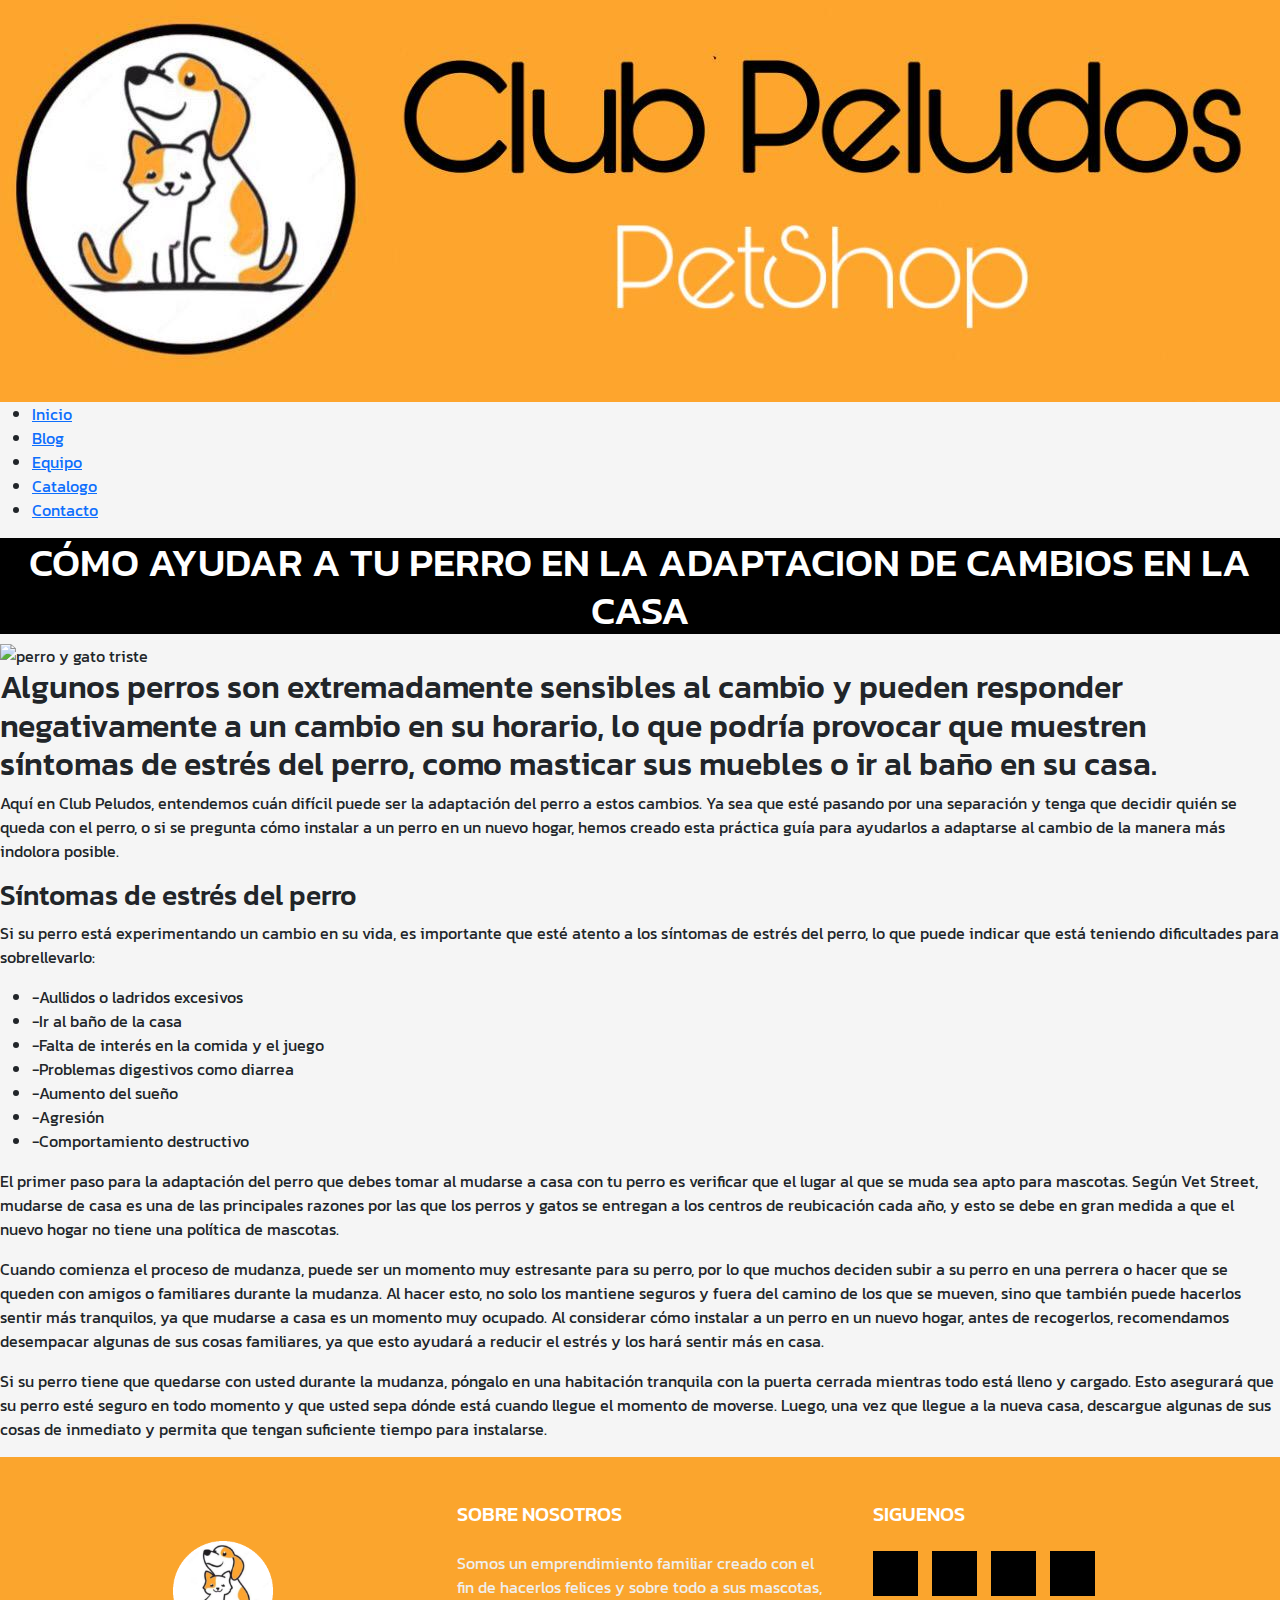
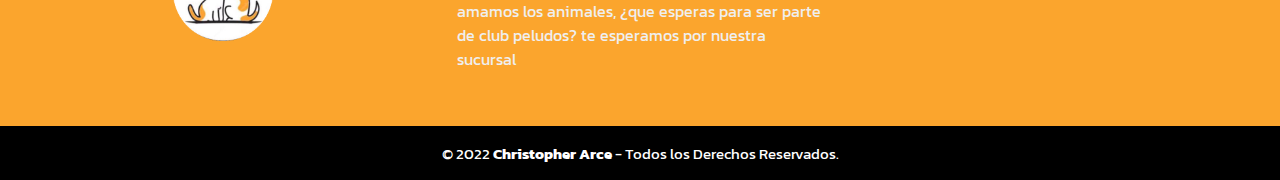
==== proyecto/adaptacion.html @ 342b9b93 "correcion de ruteo y de mayusculas" ====
<!DOCTYPE html>
<html lang="en">

<head>
    <meta charset="UTF-8">
    <meta http-equiv="X-UA-Compatible" content="IE=edge">
    <meta name="viewport" content="width=device-width, initial-scale=1.0">
    <title>Adaptacion</title>
    <meta name="keywords" content="perros, gatos, accesorios, petshop, mascotas, peluqueria canina">
    <meta name="description" content="Tenemos lo que vos y tu mascota necesitan">
    <link rel="shortcut icon" href="../imagenes/como perro y gato 2.jpg">
    <link rel="preconnect" href="https://fonts.googleapis.com">
    <link rel="preconnect" href="https://fonts.gstatic.com" crossorigin>
    <link href="https://fonts.googleapis.com/css2?family=Bebas+Neue&family=Kanit&display=swap" rel="stylesheet">
    <!--boostrap css-->
    <link href="https://cdn.jsdelivr.net/npm/bootstrap@5.2.2/dist/css/bootstrap.min.css" rel="stylesheet"
        integrity="sha38-Zenh87qX5JnK2Jl0vWa8Ck2rdkQ2Bzep5IDxbcnCeuOxjzrPF/et3URy9Bv1WTRi" crossorigin="anonymous">
    <!--boostrap js-->
    <script src="https://cdn.jsdelivr.net/npm/bootstrap@5.2.2/dist/js/bootstrap.bundle.min.js"
        integrity="sha38-OERcA2EqjJCMA+/3y+gxIOqMEjwtxJY7qPCqsdltbNJuaOe923+mo//f6V8Qbsw3"
        crossorigin="anonymous"></script>
    <script src="https://kit.fontawesome.com/eb496ab1a0.js" crossorigin="anonymous"></script>
    <link rel="stylesheet" href="../sass/main.css">
</head>

<body class="adaptacion">
    <header id="header9">
        <div class="header-logo2">
            <img src="../imagenes/ClubPeludosLogo.jpg" alt="portada" class="LogoH">
        </div>
        <nav class="header-menu5">
            <ul>
                <li><a href="../index.html">Inicio</a></li>
                <li><a href="./blog.html">Blog</a></li>
                <li><a href="./equipo.html">Equipo</a></li>
                <li><a href="./catalogo.html">Catalogo</a></li>
                <li><a href="./contacto.html">Contacto</a></li>
            </ul>
        </nav>

    </header>
    <div class="contenedorTextos">
        <div class="titulos">
            <h1 class="infoPirotecnia">
                CÓMO AYUDAR A TU PERRO EN LA ADAPTACION DE CAMBIOS EN LA CASA
            </h1>
        </div>
        <div class="galeria-info">
            <img src="../imagenes/adaptacionblog.png" alt=" perro y gato triste">
        </div>
        <div class="subtitulos-info">
            <h2 class="info-adaptacion">
                Algunos perros son extremadamente sensibles al cambio y pueden responder negativamente a un cambio en su
                horario, lo que podría provocar que muestren síntomas de estrés del perro, como masticar sus muebles o
                ir al baño en su casa.
            </h2>
            <p>Aquí en Club Peludos, entendemos cuán difícil puede ser la adaptación del perro a estos cambios. Ya sea
                que esté pasando por una separación y tenga que decidir quién se queda con el perro, o si se pregunta
                cómo instalar a un perro en un nuevo hogar, hemos creado esta práctica guía para ayudarlos a adaptarse
                al cambio de la manera más indolora posible.</p>
            <h3 class="ContenidoInformatico">Síntomas de estrés del perro
            </h3>
            <p>Si su perro está experimentando un cambio en su vida, es importante que esté atento a los síntomas de
                estrés del perro, lo que puede indicar que está teniendo dificultades para sobrellevarlo:

            </p>
            <ul>
                <li class="AyudaLi">-Aullidos o ladridos excesivos</li>
                <li class="AyudaLi">-Ir al baño de la casa</li>

                <li class="AyudaLi"> -Falta de interés en la comida y el juego
                </li class="AyudaLi">
                <li class="AyudaLi">-Problemas digestivos como diarrea </li>
                <li class="AyudaLi">-Aumento del sueño</li>
                <li class="AyudaLi">-Agresión</li>
                <li class="AyudaLi">-Comportamiento destructivo </li>

            </ul>
            <p class="info-pirotecnia">El primer paso para la adaptación del perro que debes tomar al mudarse a casa con
                tu perro es verificar que el lugar al que se muda sea apto para mascotas. Según Vet Street, mudarse de
                casa es una de las principales razones por las que los perros y gatos se entregan a los centros de
                reubicación cada año, y esto se debe en gran medida a que el nuevo hogar no tiene una política de
                mascotas.</p>

            <p>Cuando comienza el proceso de mudanza, puede ser un momento muy estresante para su perro, por lo que
                muchos deciden subir a su perro en una perrera o hacer que se queden con amigos o familiares durante la
                mudanza. Al hacer esto, no solo los mantiene seguros y fuera del camino de los que se mueven, sino que
                también puede hacerlos sentir más tranquilos, ya que mudarse a casa es un momento muy ocupado. Al
                considerar cómo instalar a un perro en un nuevo hogar, antes de recogerlos, recomendamos desempacar
                algunas de sus cosas familiares, ya que esto ayudará a reducir el estrés y los hará sentir más en casa.
            </p>
            <p>Si su perro tiene que quedarse con usted durante la mudanza, póngalo en una habitación tranquila con la
                puerta cerrada mientras todo está lleno y cargado. Esto asegurará que su perro esté seguro en todo
                momento y que usted sepa dónde está cuando llegue el momento de moverse. Luego, una vez que llegue a la
                nueva casa, descargue algunas de sus cosas de inmediato y permita que tengan suficiente tiempo para
                instalarse.</p>
        </div>


        <footer class="pie-pagina">
            <div class="grupo-1">
                <div class="box">
                    <figure>
                        <a href="#">
                            <img src="../imagenes/clubpeludosmini.png" alt="Logo de Club Peludos">
                        </a>
                    </figure>
                </div>
                <div class="box">
                    <h2>SOBRE NOSOTROS</h2>
                    <p>Somos un emprendimiento familiar creado con el fin de hacerlos felices y sobre todo a sus
                        mascotas, amamos los animales, ¿que esperas para ser parte de club peludos? te esperamos por
                        nuestra sucursal</p>
                </div>
                <div class="box">
                    <h2>SIGUENOS</h2>
                    <div class="red-social">
                        <a href="https://www.facebook.com" class="fa fa-facebook" target="_blank"></a>
                        <a href="https://www.instagram.com/clubpeludospetshop/" class="fa fa-instagram"
                            target="_blank"></a>
                        <a href="https://www.twitter.com" class="fa fa-twitter" target="_blank"></a>
                        <a href="https://www.youtube.com" class="fa fa-youtube" target="_blank"></a>
                    </div>
                </div>
            </div>
            <div class="grupo-2">
                <small>&copy; 2022 <b>Christopher Arce</b> - Todos los Derechos Reservados.</small>
            </div>
        </footer>
</body>
---- sass/main.css ----
* {
  margin: 0;
  padding: 0;
  box-sizing: border-box;
}

/*contacto css*/
.titulo-principal__header {
  font-size: 40px;
  text-align: center;
  color: white;
  margin-bottom: 10px;
}

.texto-secundario {
  font-size: 25px;
  text-align: center;
  margin-left: 55px;
  margin-bottom: 5px;
  text-align: center;
}

label {
  margin-left: 100px;
  text-align: center;
}

.numero-telefono {
  margin-left: 15px;
}

.dudas-contacto {
  margin-left: 25px;
}

.form label {
  font-size: 20px;
  font-family: "Lucida Sans", "Lucida Sans Regular", "Lucida Grande", "Lucida Sans Unicode", Geneva, Verdana, sans-serif;
  font-weight: bold;
  display: block;
  margin-bottom: 0.3rem;
}

.form input[type=submit] {
  border-radius: 3px;
  background-color: black;
  padding: 0.1;
  color: rgb(255, 255, 255);
  font-weight: bold;
  cursor: pointer;
  width: 120px;
  font-size: 20px;
  margin-left: 620px;
}

.form input:not([type=submit]) {
  background-color: transparent;
  padding: 0.5rem;
  border-radius: 5px;
  border: 1px solid black;
  margin-bottom: 1rem;
  color: black;
  font-size: 20px;
  width: 220px;
  margin-left: 570px;
}

.dudasFormu .DudasForm {
  transition: 3s;
}

.dudasFormu .DudasForm:focus {
  width: 220px;
  height: 110px;
  width: 260px;
}

.nombreContacto {
  margin-left: 0px;
}

#header .header-menu4 ul {
  display: flex;
  list-style: none;
}

#header .header-menu4 ul li a {
  text-decoration: none;
  margin: 1px 5px;
  margin-right: 100px;
  background-color: black;
  color: white;
  padding: 12px 15px;
  border-radius: 20px;
  font-size: 20px;
}

#header .header-menu4 ul li a:hover {
  background-color: orange;
  color: black;
}

.Equipo .logo__headerEquipo {
  text-align: center;
}

.h-equipo {
  display: flex;
  justify-content: center;
  font-size: 40px;
  text-align: center;
  color: white;
  margin-bottom: 20px;
}

.texto-equipo {
  text-align: center;
}

.formularioEquipo form input label {
  display: flex;
  justify-content: center;
}
.formularioEquipo form input label input:not([type=submit]) {
  background-color: transparent;
  padding: 0.5rem;
  border-radius: 5px;
  border: 1px solid black;
  margin-bottom: 1rem;
  color: rgb(251, 165, 45);
  font-size: 20px;
  width: 250px;
  margin-left: 560px;
}
.formularioEquipo form input label input[type=submit] {
  border-radius: 5px;
  background-color: black;
  padding: 1rem 2rem;
  color: rgb(255, 255, 255);
  font-weight: bold;
  cursor: pointer;
  font-size: 20px;
  width: 125px;
  margin-left: 630px;
  margin-bottom: 10px;
}
.formularioEquipo form input label label {
  font-size: 30px;
  font-family: "Lucida Sans", "Lucida Sans Regular", "Lucida Grande", "Lucida Sans Unicode", Geneva, Verdana, sans-serif;
  font-weight: bold;
  display: block;
  margin-bottom: 0.3rem;
  text-align: center;
}

label {
  margin-left: 1px;
}

.content p {
  text-align: center;
}

.content h1 {
  text-align: center;
}

input:not(.email-index) {
  display: block;
  border: none;
  width: 100%;
  font-size: 25px;
  text-align: center;
}

.regalo {
  background-color: green;
  color: white;
}

.ahorra {
  background-color: red;
  color: black;
}

#header .header-menu3 ul {
  display: flex;
  list-style: none;
}
#header .header-menu3 ul li a {
  text-decoration: none;
  margin: 1px 5px;
  margin-right: 100px;
  background-color: black;
  color: white;
  padding: 12px 15px;
  border-radius: 20px;
  font-size: 20px;
}
#header .header-menu3 ul li a:hover {
  background-color: orange;
  color: black;
}

h1 {
  text-align: center;
  background-color: black;
  color: white;
  height: auto;
}

#galeriaBlog {
  display: grid;
  grid-template-columns: repeat(2, auto);
  gap: 100px;
  width: 100%;
  margin-top: 40px;
}
#galeriaBlog img {
  width: 250px;
  height: 300px;
}
#galeriaBlog .fotos-blog {
  display: flex;
  flex-direction: column;
  align-items: center;
  border: 2px solid black;
  border-radius: 20px;
  background-color: white;
  margin-left: auto;
  margin-right: auto;
}
#galeriaBlog .fotos-blog h3 {
  text-align: center;
}
#galeriaBlog .fotos-blog p {
  text-align: center;
}
#galeriaBlog .fotos-blog .bozal-text {
  text-align: center;
}
#galeriaBlog .fotos-blog .leer-mas {
  color: darkblue;
  text-align: center;
}

/*Css de catalogo*/
#header .header-menu2 ul {
  display: flex;
  list-style: none;
}

#header .header-menu2 ul li a {
  text-decoration: none;
  margin: 1px 5px;
  margin-right: 100px;
  background-color: black;
  color: white;
  padding: 12px 15px;
  border-radius: 20px;
  font-size: 20px;
}
#header .header-menu2 ul li a:hover {
  background-color: orange;
  color: black;
}

.h-catalogo h1 {
  font-family: "Lucida Sans", "Lucida Sans Regular", "Lucida Grande", "Lucida Sans Unicode", Geneva, Verdana, sans-serif;
  text-align: center;
  font-size: 35px;
  display: flex;
  justify-content: center;
  background-color: black;
  margin-bottom: 10px;
}

table {
  width: 50%;
}

table,
th,
td {
  border: 1px solid black;
  border-collapse: collapse;
  margin: 0 auto;
}

.tablas table th td {
  display: flex;
  justify-content: center;
  margin: 0 auto;
}

td {
  font-family: "Lucida Sans", "Lucida Sans Regular", "Lucida Grande", "Lucida Sans Unicode", Geneva, Verdana, sans-serif;
}

th,
td {
  font-size: 20px;
  padding: 10px;
}

th {
  background-color: rgb(251, 165, 45);
  text-align: center;
}

.bozal {
  width: 150px;
}

.pretal {
  width: 150px;
}

.hueso {
  width: 150px;
}

.pelota {
  width: 150px;
}

.juguetenudo {
  width: 150px;
}

.transportadora {
  width: 150px;
}

.comedor {
  width: 150px;
}

.comedor-automatico {
  width: 150px;
}

.bandeja {
  width: 150px;
}

.cepillogato {
  width: 150px;
}

.Shampoo {
  width: 150px;
}

.collar {
  width: 150px;
}

.pechera {
  width: 150px;
}

.mochila {
  width: 100px;
  margin-left: 25px;
}

.alimento {
  width: 150px;
}

.alimento1 {
  width: 150px;
}

.alimento2 {
  width: 130px;
}

.footerCatalogo {
  font-size: 10px;
  text-align: center;
}

body {
  background-color: whitesmoke;
  font-family: "Kanit", sans-serif;
}

.contenedor-gral {
  background-color: whitesmoke;
}

#header {
  width: 100%;
  background-color: rgb(251, 165, 45);
  padding: 10px;
  display: flex;
  justify-content: space-between;
  align-items: center;
  height: 140px;
}
#header .header-logo {
  color: wheat;
  padding: 10px 20px;
  width: 100%;
  height: auto;
}
#header .LogoH {
  width: 350px;
  height: 100px;
}
#header .header-menu ul {
  display: flex;
  list-style: none;
}
#header .header-menu ul li a {
  text-decoration: none;
  margin: 2px 5px;
  margin-right: 97px;
  background-color: black;
  color: white;
  padding: 12px 15px;
  border-radius: 20px;
  font-size: 20px;
}
#header .header-menu ul li a:hover {
  background-color: orange;
  color: black;
}

h1 {
  background-color: black;
}

.precio {
  margin-bottom: 5px;
  margin-top: 2px;
}

.h-index {
  display: flex;
  justify-content: center;
  font-size: 45px;
  background-color: black;
  color: white;
  height: auto;
  margin-top: 0px;
}

.p-index p {
  display: flex;
  justify-content: center;
  font-weight: bold;
  background-color: black;
  color: white;
  height: auto;
  font-size: 35px;
}

.galeria img {
  border: 1px solid black;
  border-radius: 15px;
  margin-top: 25px;
}

.titulo-fotos {
  width: 220px;
  margin-left: 50px;
  height: 280px;
  border: solid 2px black;
  border-radius: 5px;
  background-color: white;
}

.ver-mas {
  display: flex;
  justify-content: center;
  margin-top: 30px;
  font-size: 20px;
}
.ver-mas a {
  color: rgb(251, 165, 45);
}

.descripcion {
  text-align: center;
}

.produ1 {
  margin: -5px;
}

.nombreProducto {
  margin-bottom: 0;
}

.acercate h3 {
  display: flex;
  justify-content: center;
  font-size: 23px;
  margin-top: 20px;
}

.direccionLocal p {
  display: flex;
  justify-content: center;
  font-size: 23px;
  margin-top: 20px;
}

.iframe-h {
  display: flex;
  justify-content: center;
  width: 20%;
  height: auto;
  margin-top: 20px;
  margin: 0 auto;
  margin-bottom: 10px;
}

.pie-pagina {
  width: 100%;
  background-color: rgb(251, 165, 45);
}
.pie-pagina .grupo-1 {
  width: 100%;
  max-width: 1200px;
  margin: auto;
  display: grid;
  grid-template-columns: repeat(3, 1fr);
  grid-gap: 50px;
  padding: 45px 0px;
}
.pie-pagina .grupo-1 .box figure {
  width: 100%;
  height: 100%;
  display: flex;
  justify-content: center;
  align-items: center;
}
.pie-pagina .grupo-1 .box figure img {
  width: 100px;
}
.pie-pagina .grupo-1 .box h2 {
  color: #FFF;
  margin-bottom: 25px;
  font-size: 20px;
}
.pie-pagina .grupo-1 .box p {
  color: #efefef;
  margin-bottom: 10px;
}
.pie-pagina .grupo-1 .red-social a {
  display: inline-block;
  text-decoration: none;
  width: 45px;
  height: 45px;
  line-height: 45px;
  color: #fff;
  margin-right: 10px;
  background-color: black;
  text-align: center;
  transition: all 300ms ease;
}
.pie-pagina .grupo-1 .red-social a:hover {
  color: blueviolet;
}
.pie-pagina .grupo-2 {
  background-color: black;
  padding: 15px 10px;
  text-align: center;
  color: #fff;
}
.pie-pagina .grupo-2 small {
  font-size: 15px;
}

.whatsapp {
  position: fixed;
  width: 50px;
  height: 51px;
  bottom: 20px;
  right: 20px;
  background-color: #25d366;
  color: #FFF;
  border-radius: 50px;
  text-align: center;
  font-size: 25px;
  box-shadow: 2px 2px 3px #999;
  z-index: 100;
}
.whatsapp .whatsapp:hover {
  text-decoration: none;
  color: #25d366;
  background-color: #fff;
}
.whatsapp .mi-whatsapp {
  margin-top: 14px;
}

.CajitasGaleriaDos {
  width: 30%;
}

@media (max-width: 576px) {
  .contenedor-gral {
    width: 100%;
    height: auto;
  }
  #header {
    flex-direction: column;
    height: 50%;
  }
  #header .header-logo img {
    width: 100%;
    height: auto;
  }
  #header .header-menu ul li a {
    padding: 1px 10px;
    margin-right: 5px;
    font-size: 15px;
    margin-left: -2px;
  }
  .texto-secundario {
    text-align: center;
    margin: 0 auto;
  }
  .titulo-principal__header {
    font-size: 25px;
    height: 28px;
  }
  .h-index h1 {
    display: flex;
    justify-content: center;
    font-size: 22px;
    height: auto;
  }
  .p-index p {
    font-size: 20px;
  }
  .galeria {
    width: 100%;
    display: grid;
    grid-template-columns: repeat(2, 1fr);
    gap: 1px;
    margin-top: 19px;
    align-items: flex;
    margin: 0 auto;
    background-color: whitesmoke;
  }
  .galeria2 {
    width: 100%;
    height: auto;
    display: none;
  }
  .galeria img {
    margin: 1px;
    align-items: center;
    border: 1px solid black;
    border-radius: 15px;
  }
  .galeria img {
    width: 150px;
    align-items: center;
  }
  .btn-dark {
    width: 107px;
    height: 29px;
    margin-bottom: 6px;
    font-size: 10px;
  }
  .titulo-fotos {
    width: 100%;
    height: 150px;
    margin: auto;
    margin-bottom: 15px;
  }
  .info-foto {
    margin: 0 auto;
  }
  #galeria2 {
    display: grid;
    grid-template-columns: repeat(3, 1fr);
    margin-left: 30px;
    align-items: center;
  }
  .descripcion {
    font-size: 10px;
  }
  .precio-producto {
    margin-left: 5px;
    font-size: 12px;
    text-align: center;
    margin-top: -15px;
    display: block;
  }
  .produ {
    display: block;
    margin-top: -5px;
  }
  .produ1 {
    display: block;
  }
  .regalo {
    font-size: 10px;
  }
  .ahorra {
    font-size: 10px;
  }
  .produ2 {
    margin-top: -25px;
  }
  .iframe-h {
    display: flex;
    justify-content: center;
    margin: 0 auto;
    height: auto;
    width: 40%;
    margin-bottom: 10px;
  }
  .direccion {
    font-size: 15px;
    text-align: center;
  }
  .input-index {
    background-color: transparent;
    text-align: center;
  }
  .parrafo-footer {
    font-size: 10px;
    text-align: center;
  }
  footer {
    font-size: 10px;
    text-align: center;
  }
  footer img {
    width: 50%;
  }
  .titulo-fotos {
    margin-top: 15px;
    border: solid 2px black;
  }
  .fotos-blog {
    width: 90%;
    height: 300px;
    margin-bottom: 30px;
  }
  #galeriaBlog img {
    width: 100px;
    height: 100px;
    border-radius: 25px;
    gap: 30px;
  }
  #galeriaBlog {
    display: grid;
    grid-template-columns: repeat(1, 1fr);
    width: 439px;
    height: auto;
    gap: 1px;
    margin: 12px auto;
    width: 100%;
  }
  footer img {
    width: 15%;
  }
  /*equipo*/
  #header .header-menu4 ul li a {
    text-decoration: none;
    margin: 1px 3px;
    margin-right: 5px;
    background-color: black;
    color: white;
    padding: 5px 1px;
    border-radius: 8px;
    font-size: 20px;
  }
  .form label {
    font-size: 20px;
  }
  .h-equipo h1 {
    display: flex;
    justify-content: center;
    height: auto;
    font-size: 25px;
    width: 100%;
  }
  .h2-equipo h2 {
    display: flex;
    justify-content: center;
    font-size: 20px;
  }
  #header .logo__header img {
    width: 100%;
    height: auto;
  }
  .form input:not([type=submit]) {
    margin: 0px auto;
    width: 175px;
    height: 35px;
    font-size: 10px;
    margin-bottom: 10px;
  }
  .form input[type=submit] {
    margin: 0px auto;
    width: 110px;
    font-size: 23px;
    margin-bottom: 10px;
  }
  .h-catalogo h1 {
    height: auto;
  }
  table {
    height: auto;
    margin: 0 auto;
  }
  th,
td {
    font-size: 26px;
    padding: 0;
  }
  .celdas {
    width: 100%;
    height: auto;
  }
  .celdas img {
    width: 52px;
  }
  /*Blog*/
  #header .header-menu3 ul li a {
    margin: 1px 1px;
    padding: 5px 6px;
    font-size: 20px;
  }
}
@media (min-width: 465px) and (max-width: 576px) {
  .fotos-blog {
    width: 90%;
    height: 254px;
    margin-bottom: 30px;
    text-align: center;
  }
}
@media (min-width: 576px) and (max-width: 1440px) {
  .form input:not([type=submit]) {
    margin: 0px auto;
    width: 175px;
    height: 35px;
    font-size: 10px;
    margin-bottom: 10px;
  }
  .h-equipo h1 {
    display: flex;
    justify-content: center;
    height: auto;
    font-size: 37px;
    width: 100%;
  }
  .form input[type=submit] {
    margin: 0px auto;
    width: 110px;
    font-size: 23px;
    margin-bottom: 10px;
  }
}
@media (min-width: 856px) and (max-width: 1220px) {
  #header .header-menu ul li a {
    text-decoration: none;
    margin: 2px 5px;
    background-color: black;
    color: white;
    padding: 12px 15px;
    border-radius: 20px;
    font-size: 20px;
  }
}
@media (min-width: 768px) and (max-width: 856px) {
  #header .header-menu ul li a {
    text-decoration: none;
    margin: 2px 3px;
    background-color: black;
    color: white;
    padding: 12px 5px;
    border-radius: 20px;
    font-size: 20px;
  }
}
@media (max-width: 369px) {
  .galeria img {
    margin: 1px;
    align-items: center;
    border: 1px solid black;
    border-radius: 15px;
  }
  .galeria img {
    width: 150px;
    align-items: center;
  }
}
@media (max-width: 479px) and (min-width: 320px) {
  .input-index {
    font-size: 15px;
    height: 20px;
    text-align: center;
  }
  label {
    display: none;
  }
}
@media (max-width: 430px) {
  .h2-index {
    font-size: 15px;
    height: 25px;
  }
}
@media (max-width: 400px) and (min-width: 320px) {
  .parrafo-footer,
.input-index,
.footer-nombre {
    margin-left: 100px;
  }
}
@media (max-width: 400px) {
  h5 {
    font-size: 10px;
    display: flex;
    text-align: center;
  }
  .input-index {
    margin-bottom: 55px;
    margin-right: 25px;
  }
}
@media (max-width: 363px) {
  input {
    align-items: center;
    margin-left: 5px;
  }
}
@media (max-width: 391px) {
  #header .header-menu3 ul li a {
    margin: 1px 1px;
    padding: 5px 6px;
    font-size: 15px;
  }
}
@media (max-width: 370px) {
  p {
    font-size: 16px;
  }
  .fotos-blog {
    margin-left: 10px;
  }
  #galeriaBlog {
    gap: 0;
  }
}
@media (max-width: 419px) {
  #galeriaBlog {
    margin-top: 10px;
    margin-bottom: 15px;
  }
}
/*Responsive para tablet */
@media (min-width: 576px) and (max-width: 768px) {
  .contenedor-gral {
    width: 768px;
    height: auto;
  }
  #header {
    flex-direction: column;
    height: 50%;
  }
  .header-logo img {
    width: 100%;
  }
  #header .header-logo img {
    width: 100%;
    height: auto;
  }
  #header .header-menu ul li a {
    padding: 1px 20px;
    margin-right: 45px;
    font-size: 25px;
    margin-left: -2px;
  }
  .h1-header {
    font-size: 30px;
    text-align: left;
    height: 38px;
    text-align: center;
  }
  .parrafo-index {
    font-size: 25px;
  }
  #galeria {
    width: 50%;
    display: grid;
    grid-template-columns: repeat(3, 1fr);
    gap: 80px;
    margin-top: 19px;
    align-items: center;
    margin-left: 25px;
  }
  #galeria img {
    margin: 18px;
    align-items: center;
    width: 100px;
    margin-left: 35px;
  }
  #galeria img {
    width: 80px;
    margin-top: -2px;
    align-items: center;
  }
  .titulo-fotos {
    width: 180px;
    height: 250px;
    margin-left: 40px;
    margin: 0 auto;
  }
  #galeria2 img {
    width: 70px;
  }
  .info-foto {
    margin: 0 auto;
  }
  #galeria2 {
    display: grid;
    grid-template-columns: repeat(3, 1fr);
    align-items: center;
    margin: 0 auto;
  }
  .descripcion {
    font-size: 15px;
  }
  .precio-producto {
    margin-left: 5px;
    font-size: 25px;
    text-align: center;
    margin-top: -15px;
    display: block;
  }
  .produ {
    display: block;
    margin-top: -5px;
  }
  .produ1 {
    display: block;
  }
  .regalo {
    font-size: 20px;
  }
  .ahorra {
    font-size: 20px;
  }
  h4 {
    font-size: 17px;
    margin-top: -15px;
  }
  .produ2 {
    margin-top: -25px;
  }
  .ig {
    margin-left: 325px;
  }
  .direccion {
    font-size: 19px;
    text-align: center;
  }
  .h2-index {
    font-size: 25px;
    height: 100%;
    background-color: transparent;
    color: black;
    text-align: center;
    margin: 2 auto;
  }
  h5 {
    font-size: 22px;
    height: 20px;
    background-color: transparent;
    color: black;
    text-align: center;
    margin-left: 0px;
  }
  .input-index {
    font-size: 19px;
    height: 20px;
    background-color: transparent;
  }
  .parrafo-footer {
    font-size: 10px;
    text-align: center;
  }
  footer {
    font-size: 10px;
    text-align: center;
  }
  p.footer-nombre {
    font-size: 15px;
  }
  footer img {
    width: 20%;
  }
  .titulo-fotos {
    margin-top: 15px;
    border: solid 2px black;
  }
  /*responsive tablet de blog*/
  #header .header-menu3 ul li a {
    margin: 1px 15px;
    padding: 5px 6px;
    font-size: 25px;
  }
  #galeriaBlog img {
    width: 100px;
    height: 100px;
  }
  #galeriaBlog {
    display: grid;
    grid-template-columns: repeat(2, 1fr);
    width: 100%;
    gap: 30px;
    margin: 12px auto;
  }
  .fotos-blog {
    width: auto;
    height: 390px;
  }
  h1 {
    font-size: 22px;
    height: auto;
  }
  /*responsive de contacto y equipo*/
}
@media (max-width: 1270px) and (min-width: 868px) {
  #header .header-menu4 ul li a {
    text-decoration: none;
    margin: 0 auto;
    background-color: black;
    color: white;
    padding: 5px 15px;
    border-radius: 8px;
    font-size: 21px;
    margin-left: 10px;
  }
}
@media (max-width: 768px) and (min-width: 576px) {
  #header .header-menu4 ul li a {
    text-decoration: none;
    margin: 0 auto;
    background-color: black;
    color: white;
    padding: 5px 15px;
    border-radius: 8px;
    font-size: 17px;
    margin-left: 16px;
  }
}
@media (max-width: 868px) and (min-width: 768px) {
  #header .header-menu4 ul li a {
    text-decoration: none;
    margin: 0 auto;
    background-color: black;
    color: white;
    padding: 5px 2px;
    border-radius: 8px;
    font-size: 20px;
    margin-left: 16px;
  }
}
@media (max-width: 1270px) {
  .h-catalogo h1 {
    height: auto;
  }
}
@media (max-width: 353px) {
  #header .header-menu4 ul li a {
    text-decoration: none;
    margin: 0 auto;
    background-color: black;
    color: white;
    padding: 5px 10px;
    border-radius: 8px;
    font-size: 12px;
  }
}
@media (max-width: 301px) {
  #header .header-menu4 ul li a {
    text-decoration: none;
    margin: 0 auto;
    background-color: black;
    color: white;
    padding: 5px 10px;
    border-radius: 8px;
    font-size: 10px;
  }
}
@media (max-width: 304px) {
  .h-equipo h1 {
    font-size: 15px;
    height: auto;
  }
}
@media (max-width: 228px) {
  .h-equipo h1 {
    font-size: 12px;
    height: 12px;
  }
}
/*Responsive mobile de catalogo*/
@media (max-width: 454px) {
  th,
td {
    font-size: 22px;
    padding: 0;
  }
}
@media (max-width: 382px) {
  th,
td {
    font-size: 20px;
    padding: 0;
  }
}
@media (max-width: 353px) {
  th,
td {
    font-size: 15px;
    padding: 0;
  }
}
@media (max-width: 276px) {
  td {
    font-size: 10px;
  }
  .celdas img {
    width: 40px;
  }
}
@media screen and (max-width: 800px) {
  .pie-pagina .grupo-1 {
    width: 90%;
    grid-template-columns: repeat(1, 1fr);
    grid-gap: 30px;
    padding: 35px 0px;
  }
}
/*responsive de contacto mobile*/
@media (min-width: 768px) and (max-width: 1440px) {
  #galeriaBlog {
    display: grid;
    grid-template-columns: repeat(2, 1fr);
    gap: 100px;
    width: 765px;
    margin: 0 auto;
    margin-top: 40px;
  }
  #header .header-menu3 ul li a {
    text-decoration: none;
    margin: 1px 2px;
    background-color: black;
    color: white;
    padding: 12px 15px;
    border-radius: 20px;
    font-size: 20px;
  }
  .bozales {
    margin-left: 10px;
  }
}/*# sourceMappingURL=main.css.map */
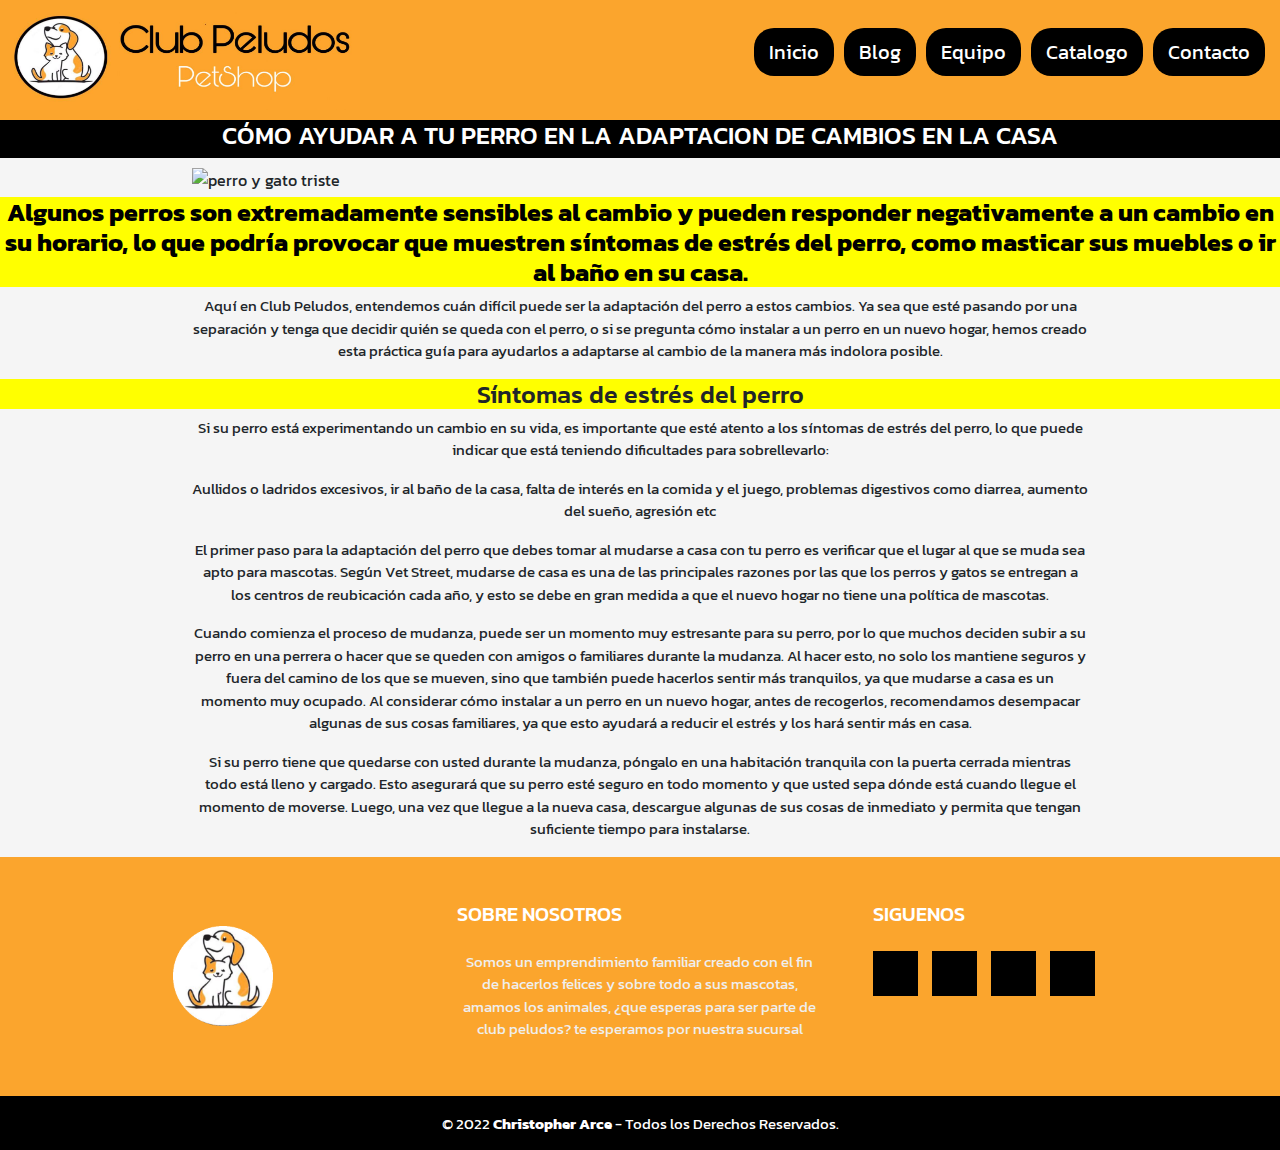
==== commit 3ffc0f8a: "modificamos algunos htmls tanto como fondo de h2 y listas" ====
--- a/proyecto/adaptacion.html
+++ b/proyecto/adaptacion.html
@@ -48,35 +48,30 @@
         <div class="galeria-info">
             <img src="../imagenes/adaptacionblog.png" alt=" perro y gato triste">
         </div>
+        <h2 class="info-pirotecnia">
+            Algunos perros son extremadamente sensibles al cambio y pueden responder negativamente a un cambio en su
+            horario, lo que podría provocar que muestren síntomas de estrés del perro, como masticar sus muebles o
+            ir al baño en su casa.
+        </h2>
         <div class="subtitulos-info">
-            <h2 class="info-adaptacion">
-                Algunos perros son extremadamente sensibles al cambio y pueden responder negativamente a un cambio en su
-                horario, lo que podría provocar que muestren síntomas de estrés del perro, como masticar sus muebles o
-                ir al baño en su casa.
-            </h2>
             <p>Aquí en Club Peludos, entendemos cuán difícil puede ser la adaptación del perro a estos cambios. Ya sea
                 que esté pasando por una separación y tenga que decidir quién se queda con el perro, o si se pregunta
                 cómo instalar a un perro en un nuevo hogar, hemos creado esta práctica guía para ayudarlos a adaptarse
-                al cambio de la manera más indolora posible.</p>
-            <h3 class="ContenidoInformatico">Síntomas de estrés del perro
-            </h3>
+                al cambio de la manera más indolora posible.
+            </p>
+        </div>
+        <h3 class="ContenidoInformatico">Síntomas de estrés del perro
+        </h3>
+        <div class="subtitulos-info">
+
             <p>Si su perro está experimentando un cambio en su vida, es importante que esté atento a los síntomas de
                 estrés del perro, lo que puede indicar que está teniendo dificultades para sobrellevarlo:
 
             </p>
-            <ul>
-                <li class="AyudaLi">-Aullidos o ladridos excesivos</li>
-                <li class="AyudaLi">-Ir al baño de la casa</li>
+            <p>Aullidos o ladridos excesivos, ir al baño de la casa, falta de interés en la comida y el juego, problemas
+                digestivos como diarrea, aumento del sueño, agresión etc</p>
 
-                <li class="AyudaLi"> -Falta de interés en la comida y el juego
-                </li class="AyudaLi">
-                <li class="AyudaLi">-Problemas digestivos como diarrea </li>
-                <li class="AyudaLi">-Aumento del sueño</li>
-                <li class="AyudaLi">-Agresión</li>
-                <li class="AyudaLi">-Comportamiento destructivo </li>
-
-            </ul>
-            <p class="info-pirotecnia">El primer paso para la adaptación del perro que debes tomar al mudarse a casa con
+            <p>El primer paso para la adaptación del perro que debes tomar al mudarse a casa con
                 tu perro es verificar que el lugar al que se muda sea apto para mascotas. Según Vet Street, mudarse de
                 casa es una de las principales razones por las que los perros y gatos se entregan a los centros de
                 reubicación cada año, y esto se debe en gran medida a que el nuevo hogar no tiene una política de
--- a/sass/main.css
+++ b/sass/main.css
@@ -1,9 +1,248 @@
+/*extend*/
+.textoBlog, .textoBlog--right, .textoBlog--center {
+  background-color: black;
+  color: white;
+  height: auto;
+}
+
+.textoBlog--center {
+  text-align: center;
+}
+
+.textoBlog--right {
+  text-align: right;
+}
+
 * {
   margin: 0;
   padding: 0;
   box-sizing: border-box;
 }
 
+body {
+  background-color: whitesmoke;
+  font-family: "Kanit", sans-serif;
+}
+
+#header {
+  width: 100%;
+  background-color: rgb(251, 165, 45);
+  padding: 10px;
+  display: flex;
+  justify-content: space-between;
+  align-items: center;
+  height: 140px;
+}
+#header .header-logo {
+  color: wheat;
+  padding: 10px 20px;
+  width: 100%;
+  height: auto;
+}
+#header .header-menu ul {
+  display: flex;
+  list-style: none;
+}
+#header li a {
+  text-decoration: none;
+  margin: 2px 5px;
+  margin-right: 120px;
+  background-color: black;
+  color: white;
+  padding: 12px 15px;
+  border-radius: 20px;
+  font-size: 20px;
+}
+#header:hover {
+  color: rgb(251, 165, 45);
+  color: black;
+}
+
+.contenedor-gral {
+  background-color: whitesmoke;
+}
+
+.LogoH {
+  width: 350px;
+  height: 100px;
+}
+
+h1 {
+  background-color: black;
+  text-align: center;
+}
+
+.precio {
+  margin-bottom: 5px;
+  margin-top: 2px;
+}
+
+.h-index {
+  display: flex;
+  justify-content: center;
+  font-size: 45px;
+  background-color: black;
+  color: white;
+  height: auto;
+  margin-top: 0px;
+}
+
+.p-index p {
+  display: flex;
+  justify-content: center;
+  font-weight: bold;
+  background-color: black;
+  color: white;
+  height: auto;
+  font-size: 35px;
+}
+
+.galeria img {
+  border: 1px solid black;
+  border-radius: 15px;
+  margin-top: 25px;
+}
+
+.titulo-fotos {
+  width: 220px;
+  margin-left: 50px;
+  height: 280px;
+  border: solid 2px black;
+  border-radius: 5px;
+  background-color: white;
+}
+
+.ver-mas {
+  display: flex;
+  justify-content: center;
+  margin-top: 30px;
+  font-size: 20px;
+}
+.ver-mas a {
+  color: rgb(251, 165, 45);
+}
+
+.descripcion {
+  text-align: center;
+}
+
+.produ1 {
+  margin: -5px;
+}
+
+.nombreProducto {
+  margin-bottom: 0;
+}
+
+.acercate h3 {
+  display: flex;
+  justify-content: center;
+  font-size: 23px;
+  margin-top: 20px;
+}
+
+.direccionLocal p {
+  display: flex;
+  justify-content: center;
+  font-size: 23px;
+  margin-top: 20px;
+}
+
+.iframe-h {
+  display: flex;
+  justify-content: center;
+  width: 20%;
+  height: auto;
+  margin-top: 20px;
+  margin: 0 auto;
+  margin-bottom: 10px;
+}
+
+.pie-pagina {
+  width: 100%;
+  background: rgb(251, 165, 45);
+}
+.pie-pagina .grupo-1 {
+  width: 100%;
+  max-width: 1200px;
+  margin: auto;
+  display: grid;
+  grid-template-columns: repeat(3, 1fr);
+  grid-gap: 50px;
+  padding: 45px 0px;
+}
+.pie-pagina .grupo-1 .box figure {
+  width: 100%;
+  height: 100%;
+  display: flex;
+  justify-content: center;
+  align-items: center;
+}
+.pie-pagina .grupo-1 img {
+  width: 100px;
+}
+.pie-pagina .grupo-1 h2 {
+  color: #FFF;
+  margin-bottom: 25px;
+  font-size: 20px;
+}
+.pie-pagina .grupo-1 p {
+  color: #efefef;
+  margin-bottom: 10px;
+}
+.pie-pagina .grupo-1 .red-social a {
+  display: inline-block;
+  text-decoration: none;
+  width: 45px;
+  height: 45px;
+  line-height: 45px;
+  color: #fff;
+  margin-right: 10px;
+  background-color: black;
+  text-align: center;
+  transition: all 300ms ease;
+}
+.pie-pagina .grupo-1 a:hover {
+  color: blueviolet;
+}
+
+.grupo-2 {
+  background-color: black;
+  padding: 15px 10px;
+  text-align: center;
+  color: #fff;
+}
+.grupo-2 small {
+  font-size: 15px;
+}
+
+.whatsapp {
+  position: fixed;
+  width: 50px;
+  height: 51px;
+  bottom: 20px;
+  right: 20px;
+  background-color: #25d366;
+  color: #FFF;
+  border-radius: 50px;
+  text-align: center;
+  font-size: 25px;
+  box-shadow: 2px 2px 3px #999;
+  z-index: 100;
+}
+.whatsapp .whatsapp:hover {
+  text-decoration: none;
+  color: #25d366;
+  background-color: #fff;
+}
+.whatsapp .mi-whatsapp {
+  margin-top: 14px;
+}
+
+.CajitasGaleriaDos {
+  width: 30%;
+}
+
 /*contacto css*/
 .titulo-principal__header {
   font-size: 40px;
@@ -33,7 +272,7 @@
   margin-left: 25px;
 }
 
-.form label {
+form label {
   font-size: 20px;
   font-family: "Lucida Sans", "Lucida Sans Regular", "Lucida Grande", "Lucida Sans Unicode", Geneva, Verdana, sans-serif;
   font-weight: bold;
@@ -52,8 +291,7 @@
   font-size: 20px;
   margin-left: 620px;
 }
-
-.form input:not([type=submit]) {
+.form input[type=submit]:not([type=submit]) {
   background-color: transparent;
   padding: 0.5rem;
   border-radius: 5px;
@@ -65,7 +303,7 @@
   margin-left: 570px;
 }
 
-.dudasFormu .DudasForm {
+.form .dudasFormu .DudasForm {
   transition: 3s;
 }
 
@@ -73,31 +311,6 @@
   width: 220px;
   height: 110px;
   width: 260px;
-}
-
-.nombreContacto {
-  margin-left: 0px;
-}
-
-#header .header-menu4 ul {
-  display: flex;
-  list-style: none;
-}
-
-#header .header-menu4 ul li a {
-  text-decoration: none;
-  margin: 1px 5px;
-  margin-right: 100px;
-  background-color: black;
-  color: white;
-  padding: 12px 15px;
-  border-radius: 20px;
-  font-size: 20px;
-}
-
-#header .header-menu4 ul li a:hover {
-  background-color: orange;
-  color: black;
 }
 
 .Equipo .logo__headerEquipo {
@@ -173,16 +386,6 @@
   text-align: center;
 }
 
-.regalo {
-  background-color: green;
-  color: white;
-}
-
-.ahorra {
-  background-color: red;
-  color: black;
-}
-
 #header .header-menu3 ul {
   display: flex;
   list-style: none;
@@ -202,13 +405,6 @@
   color: black;
 }
 
-h1 {
-  text-align: center;
-  background-color: black;
-  color: white;
-  height: auto;
-}
-
 #galeriaBlog {
   display: grid;
   grid-template-columns: repeat(2, auto);
@@ -245,34 +441,14 @@
 }
 
 /*Css de catalogo*/
-#header .header-menu2 ul {
-  display: flex;
-  list-style: none;
-}
-
-#header .header-menu2 ul li a {
-  text-decoration: none;
-  margin: 1px 5px;
-  margin-right: 100px;
+.h-catalogo {
+  font-family: "Lucida Sans", "Lucida Sans Regular", "Lucida Grande", "Lucida Sans Unicode", Geneva, Verdana, sans-serif;
+  text-align: center;
+  font-size: 20px;
+  display: flex;
+  justify-content: center;
   background-color: black;
   color: white;
-  padding: 12px 15px;
-  border-radius: 20px;
-  font-size: 20px;
-}
-#header .header-menu2 ul li a:hover {
-  background-color: orange;
-  color: black;
-}
-
-.h-catalogo h1 {
-  font-family: "Lucida Sans", "Lucida Sans Regular", "Lucida Grande", "Lucida Sans Unicode", Geneva, Verdana, sans-serif;
-  text-align: center;
-  font-size: 35px;
-  display: flex;
-  justify-content: center;
-  background-color: black;
-  margin-bottom: 10px;
 }
 
 table {
@@ -382,231 +558,190 @@
   text-align: center;
 }
 
-body {
-  background-color: whitesmoke;
-  font-family: "Kanit", sans-serif;
-}
-
-.contenedor-gral {
-  background-color: whitesmoke;
-}
-
-#header {
+#header9 {
   width: 100%;
   background-color: rgb(251, 165, 45);
   padding: 10px;
   display: flex;
   justify-content: space-between;
   align-items: center;
-  height: 140px;
-}
-#header .header-logo {
+  height: auto;
+}
+#header9 .header-logo {
   color: wheat;
   padding: 10px 20px;
   width: 100%;
   height: auto;
 }
-#header .LogoH {
-  width: 350px;
-  height: 100px;
-}
-#header .header-menu ul {
+#header9 .header-menu5 ul {
   display: flex;
   list-style: none;
 }
-#header .header-menu ul li a {
+#header9 li a {
   text-decoration: none;
   margin: 2px 5px;
-  margin-right: 97px;
   background-color: black;
   color: white;
-  padding: 12px 15px;
+  padding: 9px 15px;
   border-radius: 20px;
   font-size: 20px;
 }
-#header .header-menu ul li a:hover {
+#header9 li a:hover {
   background-color: orange;
   color: black;
 }
 
-h1 {
-  background-color: black;
-}
-
-.precio {
-  margin-bottom: 5px;
-  margin-top: 2px;
-}
-
-.h-index {
+.titulos {
   display: flex;
   justify-content: center;
-  font-size: 45px;
+  margin: auto;
+  font-weight: bolder;
   background-color: black;
   color: white;
+}
+
+.info-pirotecnia {
+  color: black;
+  font-size: 35px;
+  text-align: center;
+  background-color: yellow;
+  margin-top: 5px;
+}
+
+.galeria-info {
+  display: flex;
+  justify-content: center;
+  margin-top: 10px;
+}
+.galeria-info img {
+  width: 70%;
   height: auto;
-  margin-top: 0px;
-}
-
-.p-index p {
+}
+
+.subtitulos-info {
+  display: block;
+  align-items: center;
+  width: 70%;
+  margin: auto;
+  font-size: 25px;
+  text-align: center;
+}
+
+.ContenidoInformatico {
+  text-align: center;
+  font-size: 35px;
+}
+
+ul li {
+  text-align: center;
+}
+
+.AyudaLi {
+  list-style: none;
+  font-weight: bolder;
+}
+
+p {
+  text-align: center;
+}
+
+li {
+  list-style: none;
+}
+
+.info-adaptacion {
+  font-size: 25px;
+  font-weight: bold;
+  margin-top: 20px;
+}
+
+.info-ansiedad {
+  font-size: 25px;
+  font-weight: bold;
+  margin-top: 20px;
+}
+
+.ansiedad,
+.adaptacion,
+.pirotecnia {
+  background-color: whitesmoke;
+}
+
+.perrito {
+  width: 100%;
+  height: auto;
+}
+
+.iframe {
   display: flex;
   justify-content: center;
-  font-weight: bold;
-  background-color: black;
-  color: white;
-  height: auto;
-  font-size: 35px;
-}
-
-.galeria img {
-  border: 1px solid black;
-  border-radius: 15px;
-  margin-top: 25px;
-}
-
-.titulo-fotos {
-  width: 220px;
-  margin-left: 50px;
-  height: 280px;
-  border: solid 2px black;
-  border-radius: 5px;
-  background-color: white;
-}
-
-.ver-mas {
-  display: flex;
-  justify-content: center;
-  margin-top: 30px;
-  font-size: 20px;
-}
-.ver-mas a {
-  color: rgb(251, 165, 45);
-}
-
-.descripcion {
-  text-align: center;
-}
-
-.produ1 {
-  margin: -5px;
-}
-
-.nombreProducto {
-  margin-bottom: 0;
-}
-
-.acercate h3 {
-  display: flex;
-  justify-content: center;
-  font-size: 23px;
-  margin-top: 20px;
-}
-
-.direccionLocal p {
-  display: flex;
-  justify-content: center;
-  font-size: 23px;
-  margin-top: 20px;
-}
-
-.iframe-h {
-  display: flex;
-  justify-content: center;
-  width: 20%;
-  height: auto;
-  margin-top: 20px;
-  margin: 0 auto;
-  margin-bottom: 10px;
-}
-
-.pie-pagina {
-  width: 100%;
-  background-color: rgb(251, 165, 45);
-}
-.pie-pagina .grupo-1 {
-  width: 100%;
-  max-width: 1200px;
-  margin: auto;
-  display: grid;
-  grid-template-columns: repeat(3, 1fr);
-  grid-gap: 50px;
-  padding: 45px 0px;
-}
-.pie-pagina .grupo-1 .box figure {
-  width: 100%;
-  height: 100%;
-  display: flex;
-  justify-content: center;
-  align-items: center;
-}
-.pie-pagina .grupo-1 .box figure img {
-  width: 100px;
-}
-.pie-pagina .grupo-1 .box h2 {
-  color: #FFF;
-  margin-bottom: 25px;
-  font-size: 20px;
-}
-.pie-pagina .grupo-1 .box p {
-  color: #efefef;
-  margin-bottom: 10px;
-}
-.pie-pagina .grupo-1 .red-social a {
-  display: inline-block;
-  text-decoration: none;
-  width: 45px;
-  height: 45px;
-  line-height: 45px;
-  color: #fff;
-  margin-right: 10px;
-  background-color: black;
-  text-align: center;
-  transition: all 300ms ease;
-}
-.pie-pagina .grupo-1 .red-social a:hover {
-  color: blueviolet;
-}
-.pie-pagina .grupo-2 {
-  background-color: black;
-  padding: 15px 10px;
-  text-align: center;
-  color: #fff;
-}
-.pie-pagina .grupo-2 small {
-  font-size: 15px;
-}
-
-.whatsapp {
-  position: fixed;
-  width: 50px;
-  height: 51px;
-  bottom: 20px;
-  right: 20px;
-  background-color: #25d366;
-  color: #FFF;
-  border-radius: 50px;
-  text-align: center;
-  font-size: 25px;
-  box-shadow: 2px 2px 3px #999;
-  z-index: 100;
-}
-.whatsapp .whatsapp:hover {
-  text-decoration: none;
-  color: #25d366;
-  background-color: #fff;
-}
-.whatsapp .mi-whatsapp {
-  margin-top: 14px;
-}
-
-.CajitasGaleriaDos {
-  width: 30%;
 }
 
 @media (max-width: 576px) {
   .contenedor-gral {
     width: 100%;
     height: auto;
+  }
+  .subtitulo-info {
+    text-align: center;
+  }
+  #header9 {
+    width: 100%;
+    background-color: rgb(251, 165, 45);
+    height: auto;
+    flex-direction: column;
+    height: 50%;
+  }
+  #header9 .header-logo {
+    color: wheat;
+    padding: 10px 20px;
+    width: 100%;
+    height: auto;
+  }
+  #header9 .header-menu5 ul {
+    display: flex;
+    list-style: none;
+  }
+  #header9 ul li a {
+    text-decoration: none;
+    margin: 2px 5px;
+    background-color: black;
+    color: white;
+    padding: 12px 2px;
+    border-radius: 15px;
+    font-size: 15px;
+    width: auto;
+    height: auto;
+  }
+  #header9 ul li a:hover {
+    background-color: orange;
+    color: black;
+  }
+  ul {
+    text-align: center;
+  }
+  .info-pirotecnia {
+    font-size: 20px;
+    text-align: center;
+    font-weight: bold;
+  }
+  .infoPirotecnia {
+    font-size: 18px;
+    text-align: center;
+  }
+  .ContenidoInformatico {
+    font-size: 18px;
+    background-color: yellow;
+    text-align: center;
+  }
+  p {
+    font-size: 15px;
+  }
+  li {
+    font-size: 15px;
+  }
+  .galeria-info {
+    margin-top: 10px;
   }
   #header {
     flex-direction: column;
@@ -635,6 +770,7 @@
     justify-content: center;
     font-size: 22px;
     height: auto;
+    text-align: center;
   }
   .p-index p {
     font-size: 20px;
@@ -810,6 +946,9 @@
   }
   .h-catalogo h1 {
     height: auto;
+    text-align: center;
+    color: white;
+    font-size: 20px;
   }
   table {
     height: auto;
@@ -843,6 +982,59 @@
   }
 }
 @media (min-width: 576px) and (max-width: 1440px) {
+  .subtitulo-info {
+    text-align: center;
+  }
+  #header9 {
+    width: 100%;
+    background-color: rgb(251, 165, 45);
+    height: auto;
+  }
+  #header9 .header-logo {
+    color: wheat;
+    padding: 10px 20px;
+    width: 100%;
+    height: auto;
+  }
+  #header9 .header-menu5 ul {
+    display: flex;
+    list-style: none;
+  }
+  ul li a {
+    text-decoration: none;
+    margin: 2px 5px;
+    padding: 5px 5px;
+    border-radius: 15px;
+    font-size: 25px;
+    width: auto;
+    height: auto;
+  }
+  ul li a:hover {
+    background-color: orange;
+    color: black;
+  }
+  .infoPirotecnia {
+    font-size: 25px;
+    text-align: center;
+  }
+  .info-pirotecnia {
+    font-size: 25px;
+    font-weight: bold;
+  }
+  .ContenidoInformatico {
+    font-size: 25px;
+    text-align: center;
+    background-color: yellow;
+  }
+  p {
+    font-size: 15px;
+  }
+  li {
+    font-size: 15px;
+  }
+  .galeria-info {
+    margin-top: 10px;
+  }
   .form input:not([type=submit]) {
     margin: 0px auto;
     width: 175px;
@@ -872,7 +1064,7 @@
     color: white;
     padding: 12px 15px;
     border-radius: 20px;
-    font-size: 20px;
+    font-size: 15px;
   }
 }
 @media (min-width: 768px) and (max-width: 856px) {
@@ -881,9 +1073,9 @@
     margin: 2px 3px;
     background-color: black;
     color: white;
-    padding: 12px 5px;
+    padding: 9px 2px;
     border-radius: 20px;
-    font-size: 20px;
+    font-size: 18px;
   }
 }
 @media (max-width: 369px) {
@@ -968,6 +1160,9 @@
     width: 768px;
     height: auto;
   }
+  .header-logo2 img {
+    width: 100%;
+  }
   #header {
     flex-direction: column;
     height: 50%;
@@ -975,15 +1170,24 @@
   .header-logo img {
     width: 100%;
   }
+  .galeria {
+    width: 90%;
+    display: grid;
+    grid-template-columns: repeat(2, 1fr);
+    gap: 80px;
+    margin-top: 19px;
+    align-items: center;
+    margin-left: 25px;
+  }
   #header .header-logo img {
     width: 100%;
     height: auto;
   }
   #header .header-menu ul li a {
     padding: 1px 20px;
-    margin-right: 45px;
-    font-size: 25px;
-    margin-left: -2px;
+    margin-right: 10px;
+    font-size: 20px;
+    margin-left: 0px;
   }
   .h1-header {
     font-size: 30px;
@@ -1020,9 +1224,6 @@
     margin-left: 40px;
     margin: 0 auto;
   }
-  #galeria2 img {
-    width: 70px;
-  }
   .info-foto {
     margin: 0 auto;
   }
@@ -1032,6 +1233,9 @@
     align-items: center;
     margin: 0 auto;
   }
+  #galeria2 img {
+    width: 70px;
+  }
   .descripcion {
     font-size: 15px;
   }
@@ -1133,8 +1337,8 @@
     font-size: 22px;
     height: auto;
   }
-  /*responsive de contacto y equipo*/
-}
+}
+/*responsive de contacto y equipo*/
 @media (max-width: 1270px) and (min-width: 868px) {
   #header .header-menu4 ul li a {
     text-decoration: none;
@@ -1174,6 +1378,9 @@
 @media (max-width: 1270px) {
   .h-catalogo h1 {
     height: auto;
+    text-align: center;
+    color: white;
+    font-size: 20px;
   }
 }
 @media (max-width: 353px) {
@@ -1186,6 +1393,11 @@
     border-radius: 8px;
     font-size: 12px;
   }
+  th,
+td {
+    font-size: 15px;
+    padding: 0;
+  }
 }
 @media (max-width: 301px) {
   #header .header-menu4 ul li a {
@@ -1225,13 +1437,6 @@
     padding: 0;
   }
 }
-@media (max-width: 353px) {
-  th,
-td {
-    font-size: 15px;
-    padding: 0;
-  }
-}
 @media (max-width: 276px) {
   td {
     font-size: 10px;
@@ -1246,6 +1451,15 @@
     grid-template-columns: repeat(1, 1fr);
     grid-gap: 30px;
     padding: 35px 0px;
+  }
+}
+@media (min-width: 576px) and (max-width: 895px) {
+  #header9 {
+    width: 100%;
+    background-color: rgb(251, 165, 45);
+    height: auto;
+    flex-direction: column;
+    height: 50%;
   }
 }
 /*responsive de contacto mobile*/
@@ -1265,7 +1479,7 @@
     color: white;
     padding: 12px 15px;
     border-radius: 20px;
-    font-size: 20px;
+    font-size: 15px;
   }
   .bozales {
     margin-left: 10px;
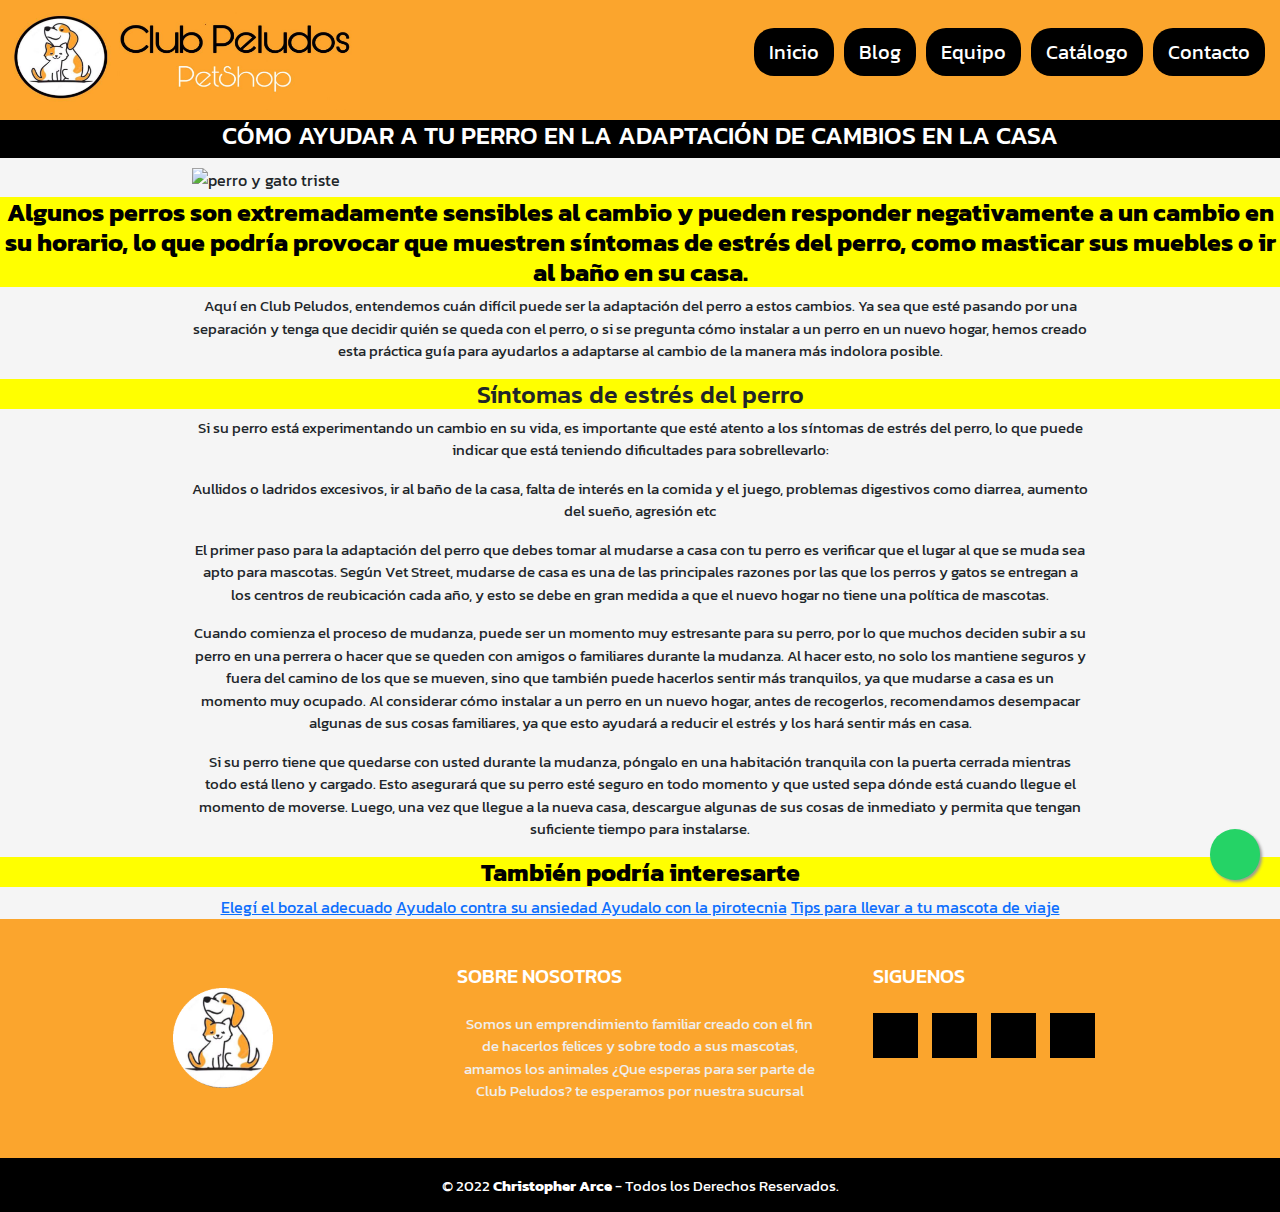
==== commit 19303c1b: "agregamos archivo readmed y configuramos los meta de varios html" ====
--- a/proyecto/adaptacion.html
+++ b/proyecto/adaptacion.html
@@ -6,8 +6,8 @@
     <meta http-equiv="X-UA-Compatible" content="IE=edge">
     <meta name="viewport" content="width=device-width, initial-scale=1.0">
     <title>Adaptacion</title>
-    <meta name="keywords" content="perros, gatos, accesorios, petshop, mascotas, peluqueria canina">
-    <meta name="description" content="Tenemos lo que vos y tu mascota necesitan">
+    <meta name="keywords" content="perros, gatos, adaptacion, ayuda">
+    <meta name="description" content="Ayuda a tu mascota en su adaptacion">
     <link rel="shortcut icon" href="../imagenes/como perro y gato 2.jpg">
     <link rel="preconnect" href="https://fonts.googleapis.com">
     <link rel="preconnect" href="https://fonts.gstatic.com" crossorigin>
@@ -33,7 +33,7 @@
                 <li><a href="../index.html">Inicio</a></li>
                 <li><a href="./blog.html">Blog</a></li>
                 <li><a href="./equipo.html">Equipo</a></li>
-                <li><a href="./catalogo.html">Catalogo</a></li>
+                <li><a href="./catalogo.html">Catálogo</a></li>
                 <li><a href="./contacto.html">Contacto</a></li>
             </ul>
         </nav>
@@ -42,7 +42,7 @@
     <div class="contenedorTextos">
         <div class="titulos">
             <h1 class="infoPirotecnia">
-                CÓMO AYUDAR A TU PERRO EN LA ADAPTACION DE CAMBIOS EN LA CASA
+                CÓMO AYUDAR A TU PERRO EN LA ADAPTACIÓN DE CAMBIOS EN LA CASA
             </h1>
         </div>
         <div class="galeria-info">
@@ -89,9 +89,15 @@
                 momento y que usted sepa dónde está cuando llegue el momento de moverse. Luego, una vez que llegue a la
                 nueva casa, descargue algunas de sus cosas de inmediato y permita que tengan suficiente tiempo para
                 instalarse.</p>
+
         </div>
-
-
+        <h3 class="info-pirotecnia">También podría interesarte</h3>
+        <div class="extras">
+            <a href="./bozales.html">Elegí el bozal adecuado</a>
+            <a href="./ansiedad.html">Ayudalo contra su ansiedad </a>
+            <a href="./pirotecnia.html">Ayudalo con la pirotecnia</a>
+            <a href="./viaje.html"> Tips para llevar a tu mascota de viaje</a>
+        </div>
         <footer class="pie-pagina">
             <div class="grupo-1">
                 <div class="box">
@@ -104,7 +110,7 @@
                 <div class="box">
                     <h2>SOBRE NOSOTROS</h2>
                     <p>Somos un emprendimiento familiar creado con el fin de hacerlos felices y sobre todo a sus
-                        mascotas, amamos los animales, ¿que esperas para ser parte de club peludos? te esperamos por
+                        mascotas, amamos los animales ¿Que esperas para ser parte de Club Peludos? te esperamos por
                         nuestra sucursal</p>
                 </div>
                 <div class="box">
@@ -118,6 +124,11 @@
                     </div>
                 </div>
             </div>
+            <link rel="stylesheet" href="https://maxcdn.bootstrapcdn.com/font-awesome/.5.0/css/font-awesome.min.css">
+            <a href="https://api.whatsapp.com/send?phone=543517702259&text=Hola%21%20Quisiera%20m%C3%A1s%20informaci%C3%B3n%20sobre%20sus%20productos."
+                class="whatsapp" target="_blank">
+                <i class="fa fa-whatsapp mi-whatsapp"></i>
+            </a>
             <div class="grupo-2">
                 <small>&copy; 2022 <b>Christopher Arce</b> - Todos los Derechos Reservados.</small>
             </div>
--- a/sass/main.css
+++ b/sass/main.css
@@ -460,7 +460,7 @@
 td {
   border: 1px solid black;
   border-collapse: collapse;
-  margin: 0 auto;
+  margin: 10px auto;
 }
 
 .tablas table th td {
@@ -591,6 +591,15 @@
   color: black;
 }
 
+.extras {
+  text-align: center;
+}
+.extras a:hover {
+  color: white;
+  background-color: black;
+  text-decoration: none;
+}
+
 .titulos {
   display: flex;
   justify-content: center;
@@ -704,10 +713,10 @@
   }
   #header9 ul li a {
     text-decoration: none;
-    margin: 2px 5px;
+    margin: 2px 4px;
     background-color: black;
     color: white;
-    padding: 12px 2px;
+    padding: 8px 2px;
     border-radius: 15px;
     font-size: 15px;
     width: auto;
@@ -937,6 +946,7 @@
     height: 35px;
     font-size: 10px;
     margin-bottom: 10px;
+    border: 1px solid black;
   }
   .form input[type=submit] {
     margin: 0px auto;
@@ -1041,6 +1051,7 @@
     height: 35px;
     font-size: 10px;
     margin-bottom: 10px;
+    border: 1px solid black;
   }
   .h-equipo h1 {
     display: flex;
@@ -1471,6 +1482,7 @@
     width: 765px;
     margin: 0 auto;
     margin-top: 40px;
+    margin-bottom: 15px;
   }
   #header .header-menu3 ul li a {
     text-decoration: none;
